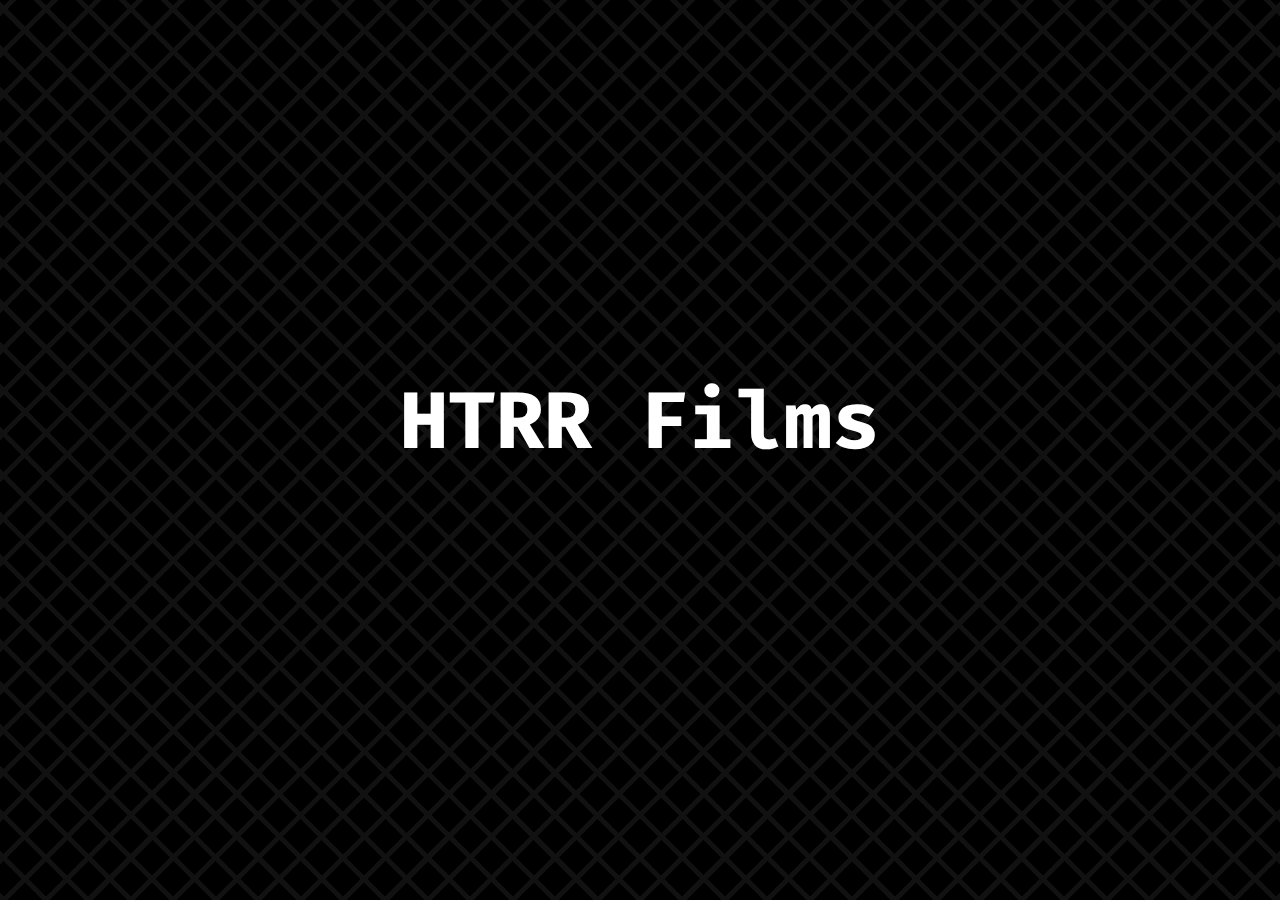
==== index.html @ 40043a3b "Pages: Push" ====
<!DOCTYPE html>
<html lang="en">
<head>
    <meta charset="UTF-8">
    <meta http-equiv="X-UA-Compatible" content="IE=edge">
    <meta name="viewport" content="width=device-width, initial-scale=1.0">
    <link rel="stylesheet" href="style.css">
    <script src="script.js"></script>
    <title>HTRR Films</title>
</head>
<body>
    <h1 class="title">HTRR Films</h1>
    <div class="content">
        <div class="top"></div>
        <p>Testing</p>
    </div>
</body>
</html>
---- style.css ----
@import url('https://fonts.googleapis.com/css2?family=Fira+Code:wght@300&display=swap');

* {
  font-family: 'Fira Code', monospace;
  color: white;
  box-sizing: border-box;
}

html {
  --background-spacing: 30px;
  --background-rotate-right: 45deg;
  --background-rotate-left: -45deg;
  --background-thickness: 5px;
  
  position: absolute;
  display: flex;
  background: black;
  align-content: center;
  justify-content: center;
  flex-wrap: wrap;
  margin: 0px;
  padding: 0px;
  box-sizing: border-box;
  width: 100%;
  height: 100%;
}

html::before {
  position: fixed;
  content: "";
  width: 100%;
  z-index: -100;
  height: 100%;
  background: repeating-linear-gradient( var(--background-rotate-right), #111, #111 var(--background-thickness), rgba(0, 0, 0, 0) var(--background-thickness), rgba(0, 0, 0, 0) var(--background-spacing) );
}

html::after {
  content: "";
  z-index: -100;
  position: fixed;
  width: 100%;
  height: 100%;
  background: repeating-linear-gradient( var(--background-rotate-left), #111, #111 var(--background-thickness), rgba(0, 0, 0, 0) var(--background-thickness), rgba(0, 0, 0, 0) var(--background-spacing) );
}

div {
  border-radius: 10px;
  padding: 10px;
}

.title {
    position: fixed;
    width: 100vw;
    height: 100vh;
    text-align: center;
    top: 35vh;
    left: 0px;
    animation: top-left 3s 2s forwards;
    font-size: 5rem;
    z-index: 100;
}

body {
  width: 100%;
  height: 100%;
  margin: 0px;
  padding: 0px;
}

.content {
  opacity: 0%;
  animation: fade-in 2s 5s forwards;
  display: flex;
  justify-content: center;
  align-items: center;
  flex-wrap: wrap;
  width: calc(100vw - 40px);
  height: calc(100vh - 40px);
  margin: 20px;
}

.content > .top {
  background-color: rgb(87, 87, 87);
  position: fixed;
  top: 10px;
  width: 90vw;
  height: 7.5vh;
  left: 5vw;
}

@keyframes top-left {
    to {
        top: 0px;
        font-size: 2rem;
        width: 100vw;
        height: 2rem;
    }
}
@keyframes fade-in {
  from {
    opacity: 0%;
  }
  to {
    opacity: 100%;
  }
}
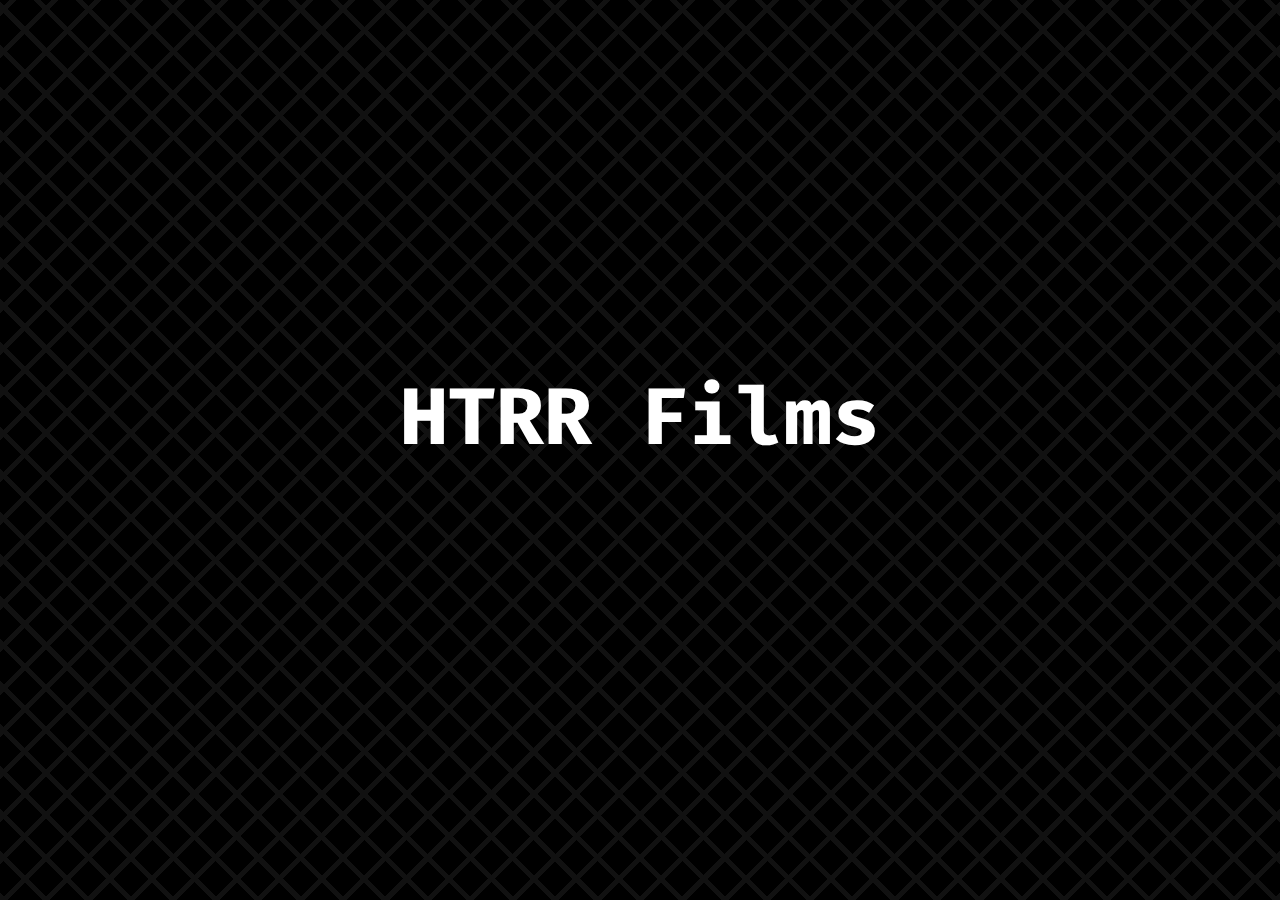
==== commit 15a9deee: "Pages: Fixed" ====
--- a/index.html
+++ b/index.html
@@ -9,9 +9,8 @@
     <title>HTRR Films</title>
 </head>
 <body>
-    <h1 class="title">HTRR Films</h1>
+    <div class="top"><h1 class="title outer">HTRR Films</h1></div>
     <div class="content">
-        <div class="top"></div>
         <p>Testing</p>
     </div>
 </body>
--- a/style.css
+++ b/style.css
@@ -48,18 +48,6 @@
   padding: 10px;
 }
 
-.title {
-    position: fixed;
-    width: 100vw;
-    height: 100vh;
-    text-align: center;
-    top: 35vh;
-    left: 0px;
-    animation: top-left 3s 2s forwards;
-    font-size: 5rem;
-    z-index: 100;
-}
-
 body {
   width: 100%;
   height: 100%;
@@ -79,21 +67,42 @@
   margin: 20px;
 }
 
-.content > .top {
-  background-color: rgb(87, 87, 87);
+.top {
+  background-color: rgba(87, 87, 87, 0);
+  animation: fade-in-background 2s 5s forwards;
   position: fixed;
   top: 10px;
   width: 90vw;
-  height: 7.5vh;
+  height: 4rem;
   left: 5vw;
+  display: flex;
+  align-content: center;
+  justify-content: start;
+}
+
+.title {
+  height: min-content;
+  width: fit-content;
+  position: relative;
+  animation: top-left 3s 2s forwards;
+  font-size: 5rem;
+  z-index: 100;
+  opacity: 100%;
+  margin-left: 0px;
+  margin-block: 0px;
+  top: 50vh;
+  left: 50%;
+  transform: translateX(-50%) translateY(-100%);
+  white-space: nowrap
 }
 
 @keyframes top-left {
     to {
-        top: 0px;
         font-size: 2rem;
-        width: 100vw;
         height: 2rem;
+        top: 0;
+        left: 0;
+        transform: translateX(0) translateY(0);
     }
 }
 @keyframes fade-in {
@@ -103,4 +112,12 @@
   to {
     opacity: 100%;
   }
+}
+@keyframes fade-in-background {
+  from {
+    background: rgba(0, 0, 0, 0);
+  }
+  to {
+    background: rgba(87, 87, 87, 1);
+  }
 }